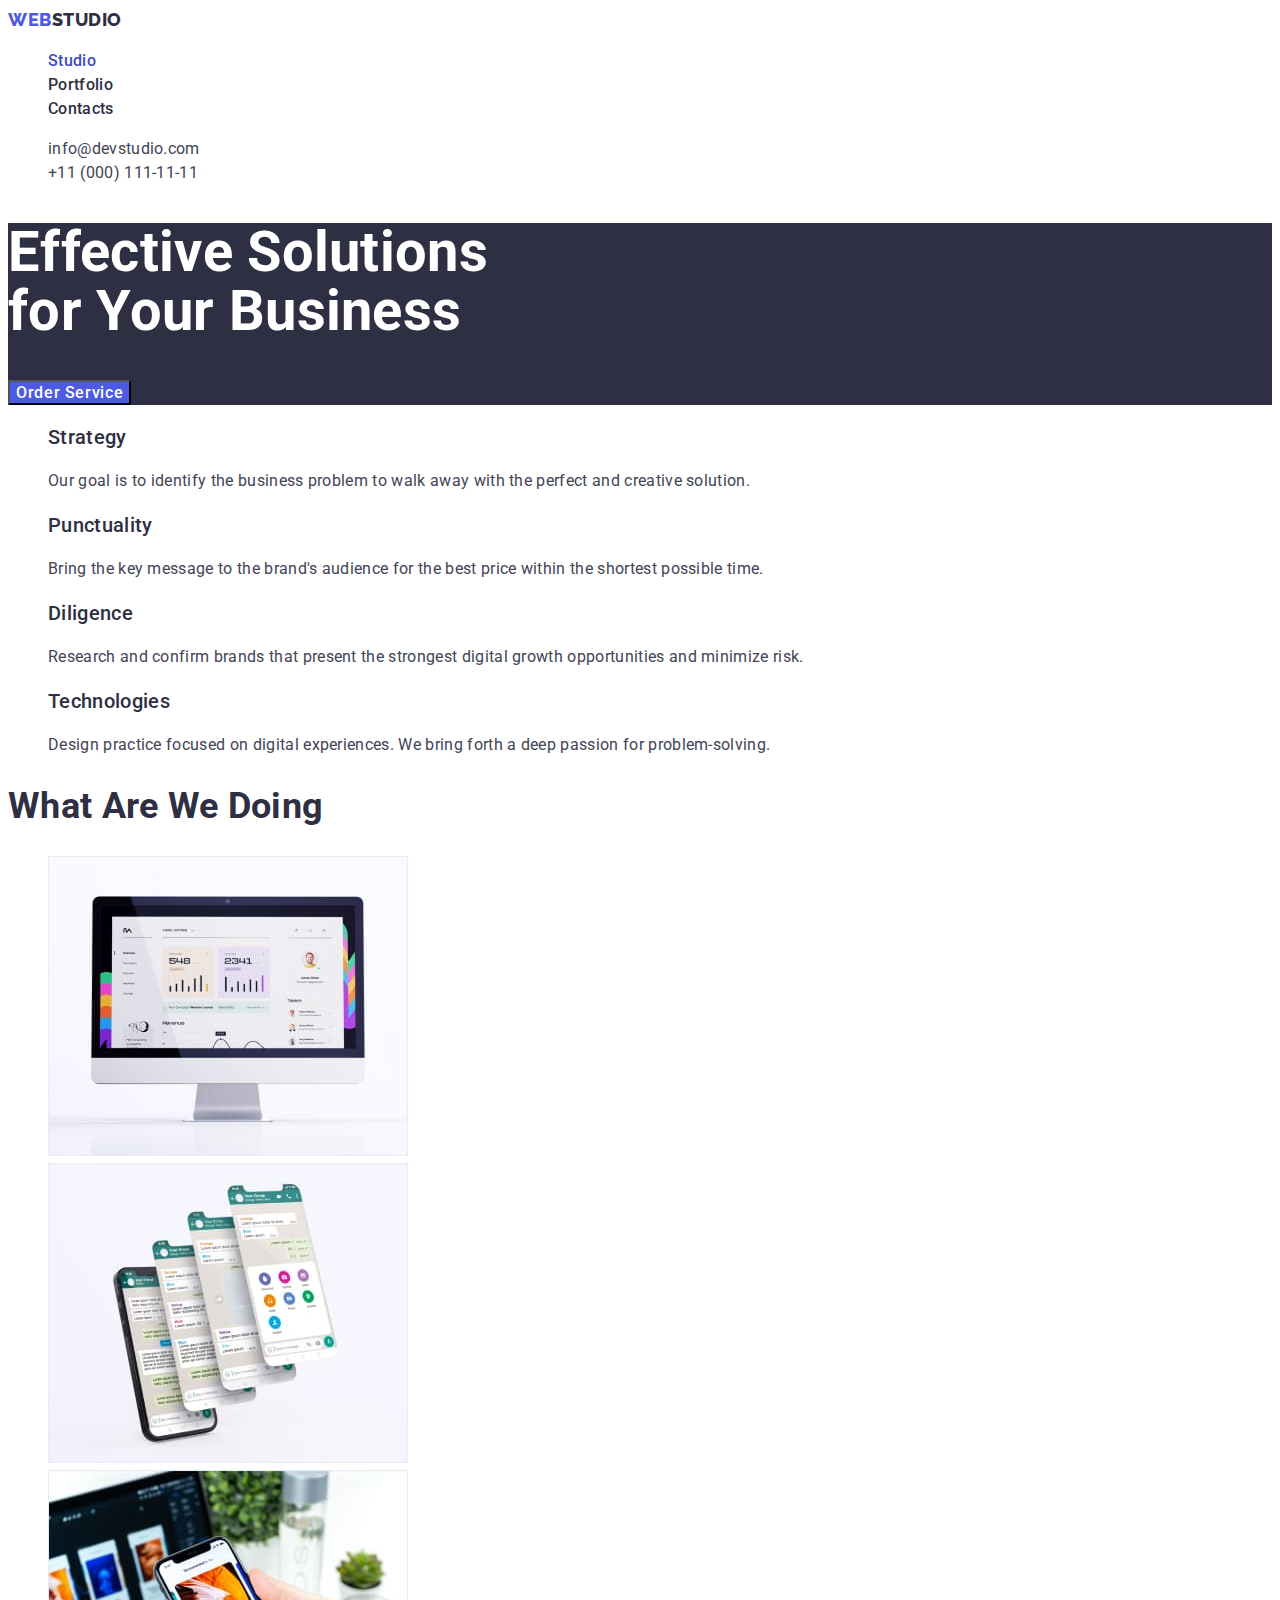
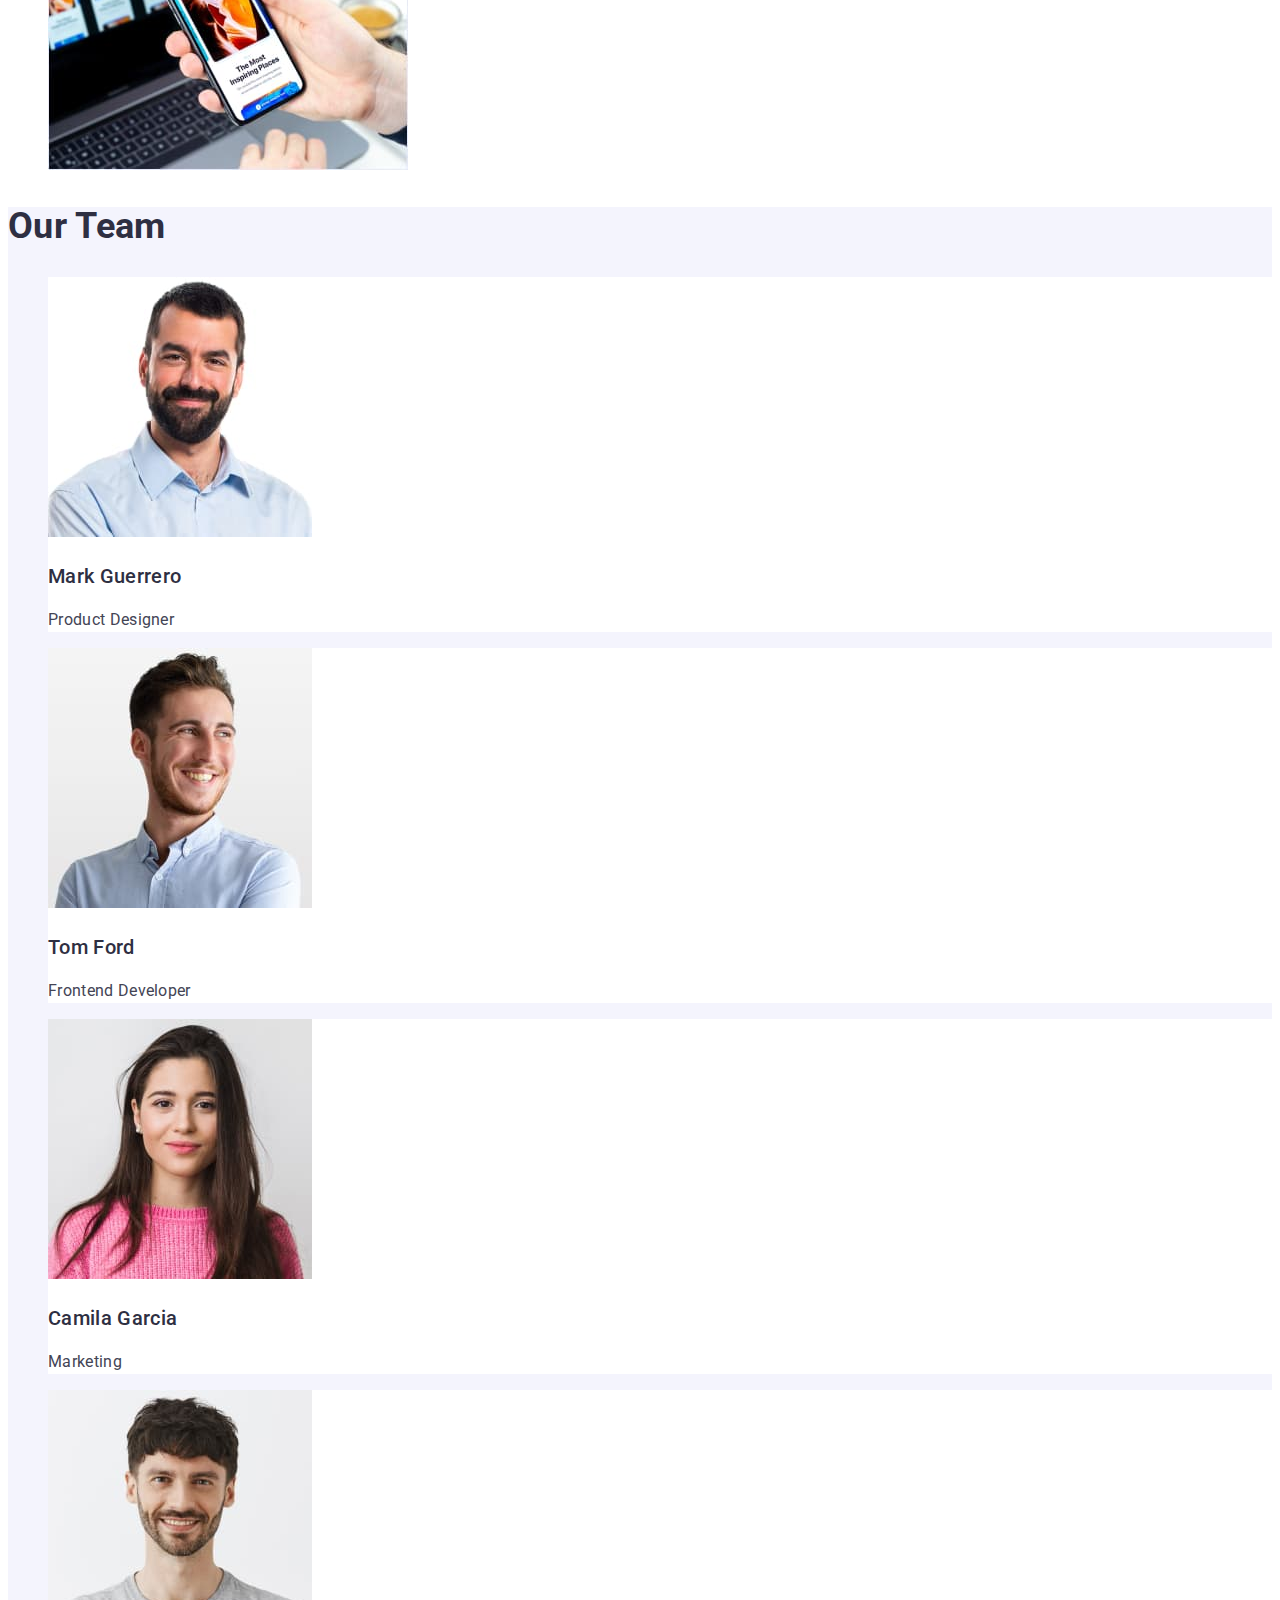
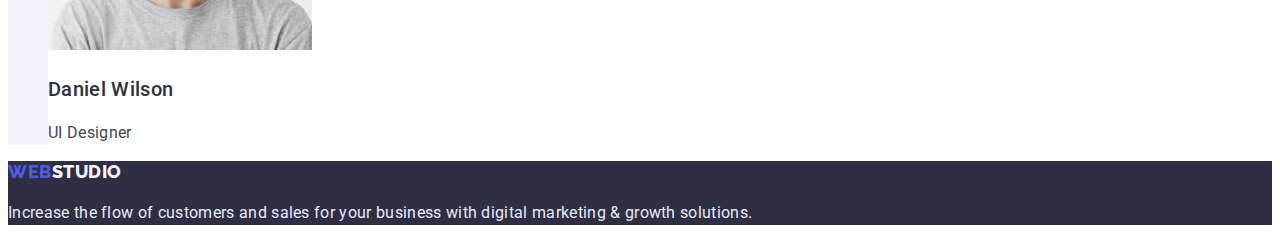
==== index.html @ 82eed3a8 "Initial commit" ====
<!DOCTYPE html>
<html lang="en">
  <head>
    <meta charset="UTF-8" />
    <meta http-equiv="X-UA-Compatible" content="IE=edge" />
    <meta name="viewport" content="width=device-width, initial-scale=1.0" />
    <title>WebStudio</title>
    <link rel="preconnect" href="https://fonts.googleapis.com" />
    <link rel="preconnect" href="https://fonts.gstatic.com" crossorigin />
    <link
      href="https://fonts.googleapis.com/css2?family=Raleway:wght@800&family=Roboto:wght@400;500;700;900&display=swap"
      rel="stylesheet"
    />
    <link rel="stylesheet" href="./css/styles.css" />
  </head>
  <body>
    <header class="header">
      <nav class="nav">
        <a href="./index.html" class="header-logo link">Web<span class="logo">Studio</span></a>
        <ul class="nav-list list">
          <li class="nav-item">
            <a href="./index.html" class="nav-link link current">Studio</a>
          </li>
          <li class="nav-item">
            <a href="./portfolio.html" class="nav-link link">Portfolio</a>
          </li>
          <li class="nav-item"><a href="#" class="nav-link link">Contacts</a></li>
        </ul>
      </nav>
      <address class="contacts">
        <ul class="contacts-list list">
          <li class="contacts-item">
            <a href="mailto:info@devstudio.com" class="contacts-link link">info@devstudio.com</a>
          </li>
          <li class="contacts-item">
            <a href="tel:+110001111111" class="contacts-link link">+11 (000) 111-11-11</a>
          </li>
        </ul>
      </address>
    </header>
    <main>
      <section class="section hero">
        <h1 class="hero-title">
          Effective Solutions <br />
          for Your Business
        </h1>
        <button type="button" class="button primary">Order Service</button>
      </section>
      <section class="section">
        <h2 class="section-title visually-hidden">Our Features</h2>
        <ul class="features-list list">
          <li class="features-item">
            <h3 class="features-subtitle">Strategy</h3>
            <p class="features-text">
              Our goal is to identify the business problem to walk away with the perfect and
              creative solution.
            </p>
          </li>
          <li class="features-item">
            <h3 class="features-subtitle">Punctuality</h3>
            <p class="features-text">
              Bring the key message to the brand's audience for the best price within the shortest
              possible time.
            </p>
          </li>
          <li class="features-item">
            <h3 class="features-subtitle">Diligence</h3>
            <p class="features-text">
              Research and confirm brands that present the strongest digital growth opportunities
              and minimize risk.
            </p>
          </li>
          <li class="features-item">
            <h3 class="features-subtitle">Technologies</h3>
            <p class="features-text">
              Design practice focused on digital experiences. We bring forth a deep passion for
              problem-solving.
            </p>
          </li>
        </ul>
      </section>
      <section class="section">
        <h2 class="section-title">What are we doing</h2>
        <ul class="work-list list">
          <li class="work-item">
            <img
              src="./images/examples-of-work/monitor.jpg"
              alt="Web application on pc monitor"
              width="360"
              height="300"
            />
          </li>
          <li class="work-item">
            <img
              src="./images/examples-of-work/phone.jpg"
              alt="Phone screen"
              width="360"
              height="300"
            />
          </li>
          <li class="work-item">
            <img
              src="./images/examples-of-work/phone-and-laptop.jpg"
              alt="A man works at a laptop and a phone"
              width="360"
              height="300"
            />
          </li>
        </ul>
      </section>
      <section class="section team">
        <h2 class="section-title">Our Team</h2>
        <ul class="team-list list">
          <li class="team-item">
            <img
              src="./images/team/mark-guerrero.jpg"
              alt="Mark Guerrero"
              width="264"
              height="260"
            />
            <h3 class="team-subtitle">Mark Guerrero</h3>
            <p class="team-text">Product Designer</p>
          </li>
          <li class="team-item">
            <img src="./images/team/tom-ford.jpg" alt="Tom Ford" width="264" height="260" />
            <h3 class="team-subtitle">Tom Ford</h3>
            <p class="team-text">Frontend Developer</p>
          </li>
          <li class="team-item">
            <img
              src="./images/team/camila-garcia.jpg"
              alt="Camila Garcia"
              width="264"
              height="260"
            />
            <h3 class="team-subtitle">Camila Garcia</h3>
            <p class="team-text">Marketing</p>
          </li>
          <li class="team-item">
            <img
              src="./images/team/daniel-wilson.jpg"
              alt="Daniel Wilson"
              width="264"
              height="260"
            />
            <h3 class="team-subtitle">Daniel Wilson</h3>
            <p class="team-text">UI Designer</p>
          </li>
        </ul>
      </section>
    </main>
    <footer class="footer">
      <div class="footer-desc">
        <a href="./index.html" class="footer-logo link">Web<span class="logo">Studio</span></a>
        <p class="footer-text">
          Increase the flow of customers and sales for your business with digital marketing &#38;
          growth solutions.
        </p>
      </div>
    </footer>
  </body>
</html>
---- css/styles.css ----
:root {
  /* Fonts */
  --primary-font: Roboto, sans-serif;
  --secondary-font: Raleway, sans-serif;
  /* Text colors */
  --primary-text-cl: #434455;
  --secondary-text-cl: #2e2f42;
  --accent-text-cl: #4d5ae5;
  --ocean-text-cl: #404bbf;
  --white-text-cl: #ffffff;
  --cloud-text-cl: #f4f4fd;
  --cornflower-text-cl: #e7e9fc;
  /* Background color */
  --iris-bg-cl: #4d5ae5;
  --ocean-bg-cl: #404bbf;
  --navy-blue-bg-cl: #2e2f42;
  --cloud-bg-cl: #f4f4fd;
  --white-bg-cl: #ffffff;
}

body {
  color: var(--primary-text-cl);
  font-family: var(--primary-font);
  line-height: 1.5;
  letter-spacing: 0.02em;
}
.list {
  list-style: none;
}
.link {
  text-decoration: none;
}

/* ----Header---- */
.header-logo {
  font-family: var(--secondary-font);
  font-style: normal;
  font-weight: 800;
  font-size: 18px;
  color: var(--accent-text-cl);
  line-height: 1.3;
  letter-spacing: 0.03em;
  text-transform: uppercase;
}
.header-logo .logo {
  color: var(--secondary-text-cl);
}
.nav-link {
  color: var(--secondary-text-cl);
  font-weight: 500;
}
.nav-list .link.current {
  color: var(--ocean-text-cl);
}
.contacts-link {
  color: currentColor;
  font-style: normal;
}
.nav-link:hover,
.nav-link:focus,
.contacts-link:hover,
.contacts-link:focus {
  color: var(--ocean-text-cl);
}

/* ----Main---- */
/* Hero */
.section.hero {
  background-color: var(--navy-blue-bg-cl);
}
.hero-title {
  font-size: 56px;
  line-height: 1.07;
  color: var(--white-text-cl);
}
/* button */
.button {
  font-family: inherit;
  font-size: inherit;
  font-weight: 500;
  letter-spacing: 0.04em;
  cursor: pointer;
}
.button.primary {
  background-color: var(--iris-bg-cl);
  color: var(--white-text-cl);
}
.button.primary:hover,
.button.primary:focus {
  background-color: var(--ocean-bg-cl);
}
.button.secondary {
  background-color: var(--cloud-bg-cl);
  color: var(--accent-text-cl);
  border: 1px solid #e7e9fc;
}
.button.secondary:hover,
.button.secondary:focus {
  background-color: var(--ocean-bg-cl);
  color: var(--white-text-cl);
}

/* ----Features---- */
.visually-hidden {
  position: absolute;
  width: 1px;
  height: 1px;
  margin: -1px;
  border: 0;
  padding: 0;
  white-space: nowrap;
  clip-path: inset(100%);
  clip: rect(0 0 0 0);
  overflow: hidden;
}
.features-subtitle,
.team-subtitle,
.gallery-subtitle {
  font-weight: 500;
  font-size: 20px;
  color: var(--secondary-text-cl);
  line-height: 1.2;
}
/* ----Work---- */
.section-title {
  font-size: 36px;
  color: var(--secondary-text-cl);
  line-height: 1.1;
  text-transform: capitalize;
}
/* ----Team---- */
.team {
  background-color: var(--cloud-bg-cl);
}
.team-item {
  background-color: var(--white-bg-cl);
}
/* ----Gallery---- */
.gallery-link {
  color: currentColor;
}
/* ----Footer---- */
.footer {
  background-color: var(--navy-blue-bg-cl);
}
.footer-logo {
  font-family: var(--secondary-font);
  font-style: normal;
  font-weight: 800;
  font-size: 18px;
  color: var(--accent-text-cl);
  line-height: 1.16;
  letter-spacing: 0.03em;
  text-transform: uppercase;
}
.footer-logo .logo {
  color: var(--cloud-text-cl);
}
.footer-text {
  color: var(--cornflower-text-cl);
}
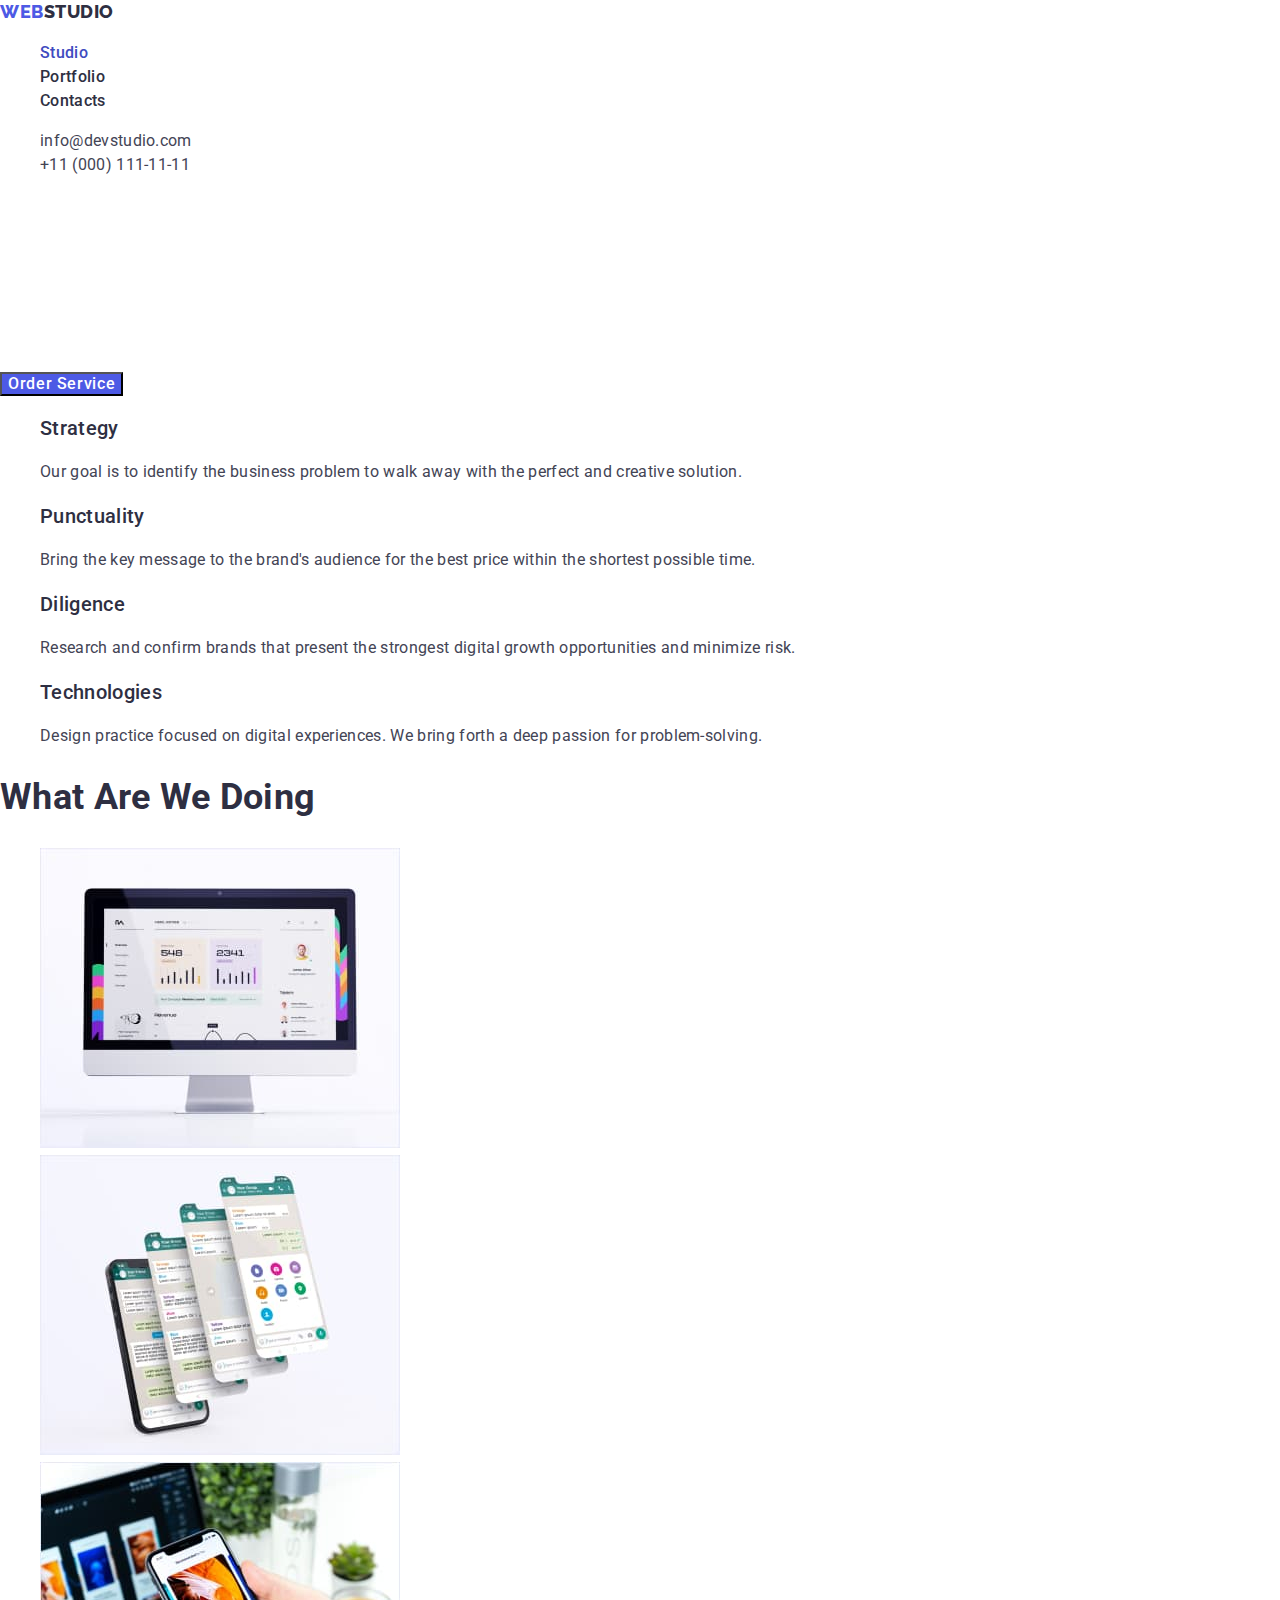
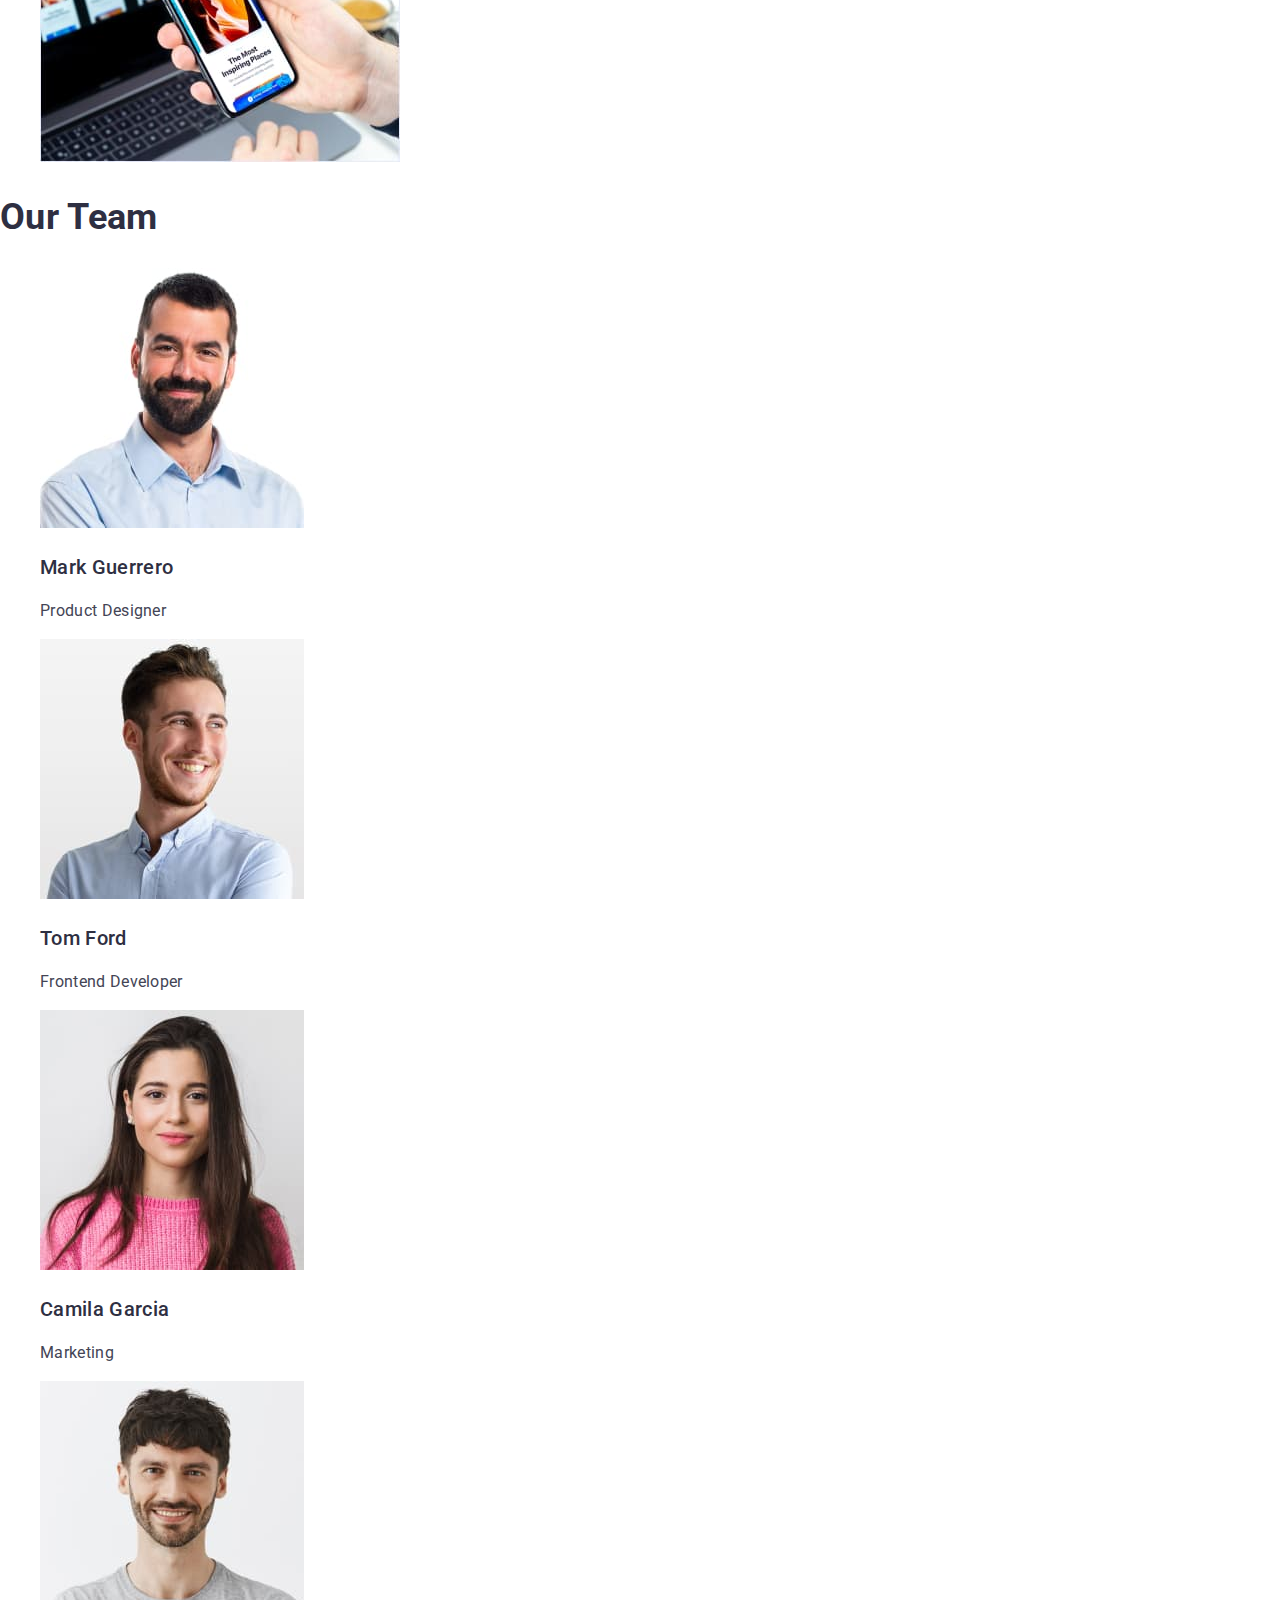
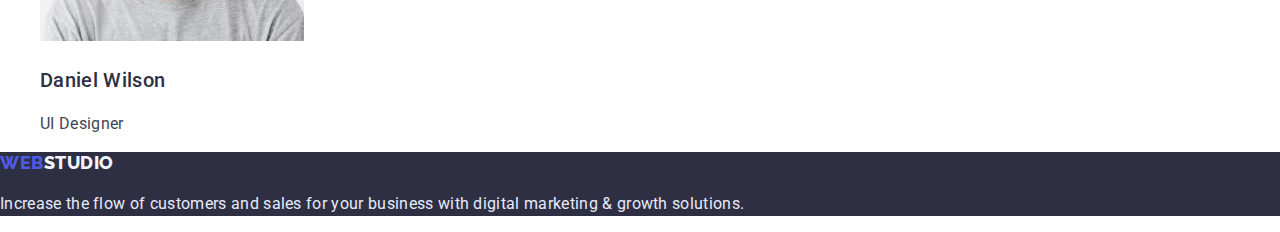
==== commit 2d05ead2: "Update index.html" ====
--- a/index.html
+++ b/index.html
@@ -11,151 +11,175 @@
       href="https://fonts.googleapis.com/css2?family=Raleway:wght@800&family=Roboto:wght@400;500;700;900&display=swap"
       rel="stylesheet"
     />
+    <link
+      rel="stylesheet"
+      href="https://cdnjs.cloudflare.com/ajax/libs/modern-normalize/1.0.0/modern-normalize.min.css"
+    />
     <link rel="stylesheet" href="./css/styles.css" />
   </head>
   <body>
     <header class="header">
-      <nav class="nav">
-        <a href="./index.html" class="header-logo link">Web<span class="logo">Studio</span></a>
-        <ul class="nav-list list">
-          <li class="nav-item">
-            <a href="./index.html" class="nav-link link current">Studio</a>
-          </li>
-          <li class="nav-item">
-            <a href="./portfolio.html" class="nav-link link">Portfolio</a>
-          </li>
-          <li class="nav-item"><a href="#" class="nav-link link">Contacts</a></li>
-        </ul>
-      </nav>
-      <address class="contacts">
-        <ul class="contacts-list list">
-          <li class="contacts-item">
-            <a href="mailto:info@devstudio.com" class="contacts-link link">info@devstudio.com</a>
-          </li>
-          <li class="contacts-item">
-            <a href="tel:+110001111111" class="contacts-link link">+11 (000) 111-11-11</a>
-          </li>
-        </ul>
-      </address>
+      <div class="container header-container">
+        <nav class="nav">
+          <a href="./index.html" class="header-logo link">Web<span class="logo">Studio</span></a>
+          <ul class="nav-list list">
+            <li class="nav-item">
+              <a href="./index.html" class="nav-link link current">Studio</a>
+            </li>
+            <li class="nav-item">
+              <a href="./portfolio.html" class="nav-link link">Portfolio</a>
+            </li>
+            <li class="nav-item"><a href="#" class="nav-link link">Contacts</a></li>
+          </ul>
+        </nav>
+        <address class="contacts">
+          <ul class="contacts-list list">
+            <li class="contacts-item">
+              <a href="mailto:info@devstudio.com" class="contacts-link link">info@devstudio.com</a>
+            </li>
+            <li class="contacts-item">
+              <a href="tel:+110001111111" class="contacts-link link">+11 (000) 111-11-11</a>
+            </li>
+          </ul>
+        </address>
+      </div>
     </header>
     <main>
-      <section class="section hero">
-        <h1 class="hero-title">
-          Effective Solutions <br />
-          for Your Business
-        </h1>
-        <button type="button" class="button primary">Order Service</button>
+      <section class="section hero-section">
+        <div class="container">
+          <h1 class="hero-title">
+            Effective Solutions <br />
+            for Your Business
+          </h1>
+          <button type="button" class="button primary">Order Service</button>
+        </div>
       </section>
-      <section class="section">
-        <h2 class="section-title visually-hidden">Our Features</h2>
-        <ul class="features-list list">
-          <li class="features-item">
-            <h3 class="features-subtitle">Strategy</h3>
-            <p class="features-text">
-              Our goal is to identify the business problem to walk away with the perfect and
-              creative solution.
-            </p>
-          </li>
-          <li class="features-item">
-            <h3 class="features-subtitle">Punctuality</h3>
-            <p class="features-text">
-              Bring the key message to the brand's audience for the best price within the shortest
-              possible time.
-            </p>
-          </li>
-          <li class="features-item">
-            <h3 class="features-subtitle">Diligence</h3>
-            <p class="features-text">
-              Research and confirm brands that present the strongest digital growth opportunities
-              and minimize risk.
-            </p>
-          </li>
-          <li class="features-item">
-            <h3 class="features-subtitle">Technologies</h3>
-            <p class="features-text">
-              Design practice focused on digital experiences. We bring forth a deep passion for
-              problem-solving.
-            </p>
-          </li>
-        </ul>
+      <section class="section features-section">
+        <div class="container">
+          <h2 class="section-title visually-hidden">Our Features</h2>
+          <ul class="features-list list">
+            <li class="features-item">
+              <h3 class="features-subtitle subtitle">Strategy</h3>
+              <p class="features-text">
+                Our goal is to identify the business problem to walk away with the perfect and
+                creative solution.
+              </p>
+            </li>
+            <li class="features-item">
+              <h3 class="features-subtitle subtitle">Punctuality</h3>
+              <p class="features-text">
+                Bring the key message to the brand's audience for the best price within the shortest
+                possible time.
+              </p>
+            </li>
+            <li class="features-item">
+              <h3 class="features-subtitle subtitle">Diligence</h3>
+              <p class="features-text">
+                Research and confirm brands that present the strongest digital growth opportunities
+                and minimize risk.
+              </p>
+            </li>
+            <li class="features-item">
+              <h3 class="features-subtitle subtitle">Technologies</h3>
+              <p class="features-text">
+                Design practice focused on digital experiences. We bring forth a deep passion for
+                problem-solving.
+              </p>
+            </li>
+          </ul>
+        </div>
       </section>
-      <section class="section">
-        <h2 class="section-title">What are we doing</h2>
-        <ul class="work-list list">
-          <li class="work-item">
-            <img
-              src="./images/examples-of-work/monitor.jpg"
-              alt="Web application on pc monitor"
-              width="360"
-              height="300"
-            />
-          </li>
-          <li class="work-item">
-            <img
-              src="./images/examples-of-work/phone.jpg"
-              alt="Phone screen"
-              width="360"
-              height="300"
-            />
-          </li>
-          <li class="work-item">
-            <img
-              src="./images/examples-of-work/phone-and-laptop.jpg"
-              alt="A man works at a laptop and a phone"
-              width="360"
-              height="300"
-            />
-          </li>
-        </ul>
+      <section class="section work-section">
+        <div class="container">
+          <h2 class="section-title">What are we doing</h2>
+          <ul class="work-list list">
+            <li class="work-item">
+              <img
+                src="./images/examples-of-work/monitor.jpg"
+                alt="Web application on pc monitor"
+                width="360"
+                height="300"
+              />
+            </li>
+            <li class="work-item">
+              <img
+                src="./images/examples-of-work/phone.jpg"
+                alt="Phone screen"
+                width="360"
+                height="300"
+              />
+            </li>
+            <li class="work-item">
+              <img
+                src="./images/examples-of-work/phone-and-laptop.jpg"
+                alt="A man works at a laptop and a phone"
+                width="360"
+                height="300"
+              />
+            </li>
+          </ul>
+        </div>
       </section>
-      <section class="section team">
-        <h2 class="section-title">Our Team</h2>
-        <ul class="team-list list">
-          <li class="team-item">
-            <img
-              src="./images/team/mark-guerrero.jpg"
-              alt="Mark Guerrero"
-              width="264"
-              height="260"
-            />
-            <h3 class="team-subtitle">Mark Guerrero</h3>
-            <p class="team-text">Product Designer</p>
-          </li>
-          <li class="team-item">
-            <img src="./images/team/tom-ford.jpg" alt="Tom Ford" width="264" height="260" />
-            <h3 class="team-subtitle">Tom Ford</h3>
-            <p class="team-text">Frontend Developer</p>
-          </li>
-          <li class="team-item">
-            <img
-              src="./images/team/camila-garcia.jpg"
-              alt="Camila Garcia"
-              width="264"
-              height="260"
-            />
-            <h3 class="team-subtitle">Camila Garcia</h3>
-            <p class="team-text">Marketing</p>
-          </li>
-          <li class="team-item">
-            <img
-              src="./images/team/daniel-wilson.jpg"
-              alt="Daniel Wilson"
-              width="264"
-              height="260"
-            />
-            <h3 class="team-subtitle">Daniel Wilson</h3>
-            <p class="team-text">UI Designer</p>
-          </li>
-        </ul>
+      <section class="section team-section">
+        <div class="container">
+          <h2 class="section-title">Our Team</h2>
+          <ul class="team-list list">
+            <li class="team-item">
+              <img
+                src="./images/team/mark-guerrero.jpg"
+                alt="Mark Guerrero"
+                width="264"
+                height="260"
+              />
+              <div class="team-content">
+                <h3 class="team-subtitle subtitle">Mark Guerrero</h3>
+                <p class="team-text">Product Designer</p>
+              </div>
+            </li>
+            <li class="team-item">
+              <img src="./images/team/tom-ford.jpg" alt="Tom Ford" width="264" height="260" />
+              <div class="team-content">
+                <h3 class="team-subtitle subtitle">Tom Ford</h3>
+                <p class="team-text">Frontend Developer</p>
+              </div>
+            </li>
+            <li class="team-item">
+              <img
+                src="./images/team/camila-garcia.jpg"
+                alt="Camila Garcia"
+                width="264"
+                height="260"
+              />
+              <div class="team-content">
+                <h3 class="team-subtitle subtitle">Camila Garcia</h3>
+                <p class="team-text">Marketing</p>
+              </div>
+            </li>
+            <li class="team-item">
+              <img
+                src="./images/team/daniel-wilson.jpg"
+                alt="Daniel Wilson"
+                width="264"
+                height="260"
+              />
+              <div class="team-content">
+                <h3 class="team-subtitle subtitle">Daniel Wilson</h3>
+                <p class="team-text">UI Designer</p>
+              </div>
+            </li>
+          </ul>
+        </div>
       </section>
     </main>
     <footer class="footer">
-      <div class="footer-desc">
-        <a href="./index.html" class="footer-logo link">Web<span class="logo">Studio</span></a>
-        <p class="footer-text">
-          Increase the flow of customers and sales for your business with digital marketing &#38;
-          growth solutions.
-        </p>
+      <div class="container">
+        <div class="footer-desc">
+          <a href="./index.html" class="footer-logo link">Web<span class="logo">Studio</span></a>
+          <p class="footer-text">
+            Increase the flow of customers and sales for your business with digital marketing &#38;
+            growth solutions.
+          </p>
+        </div>
       </div>
     </footer>
   </body>
